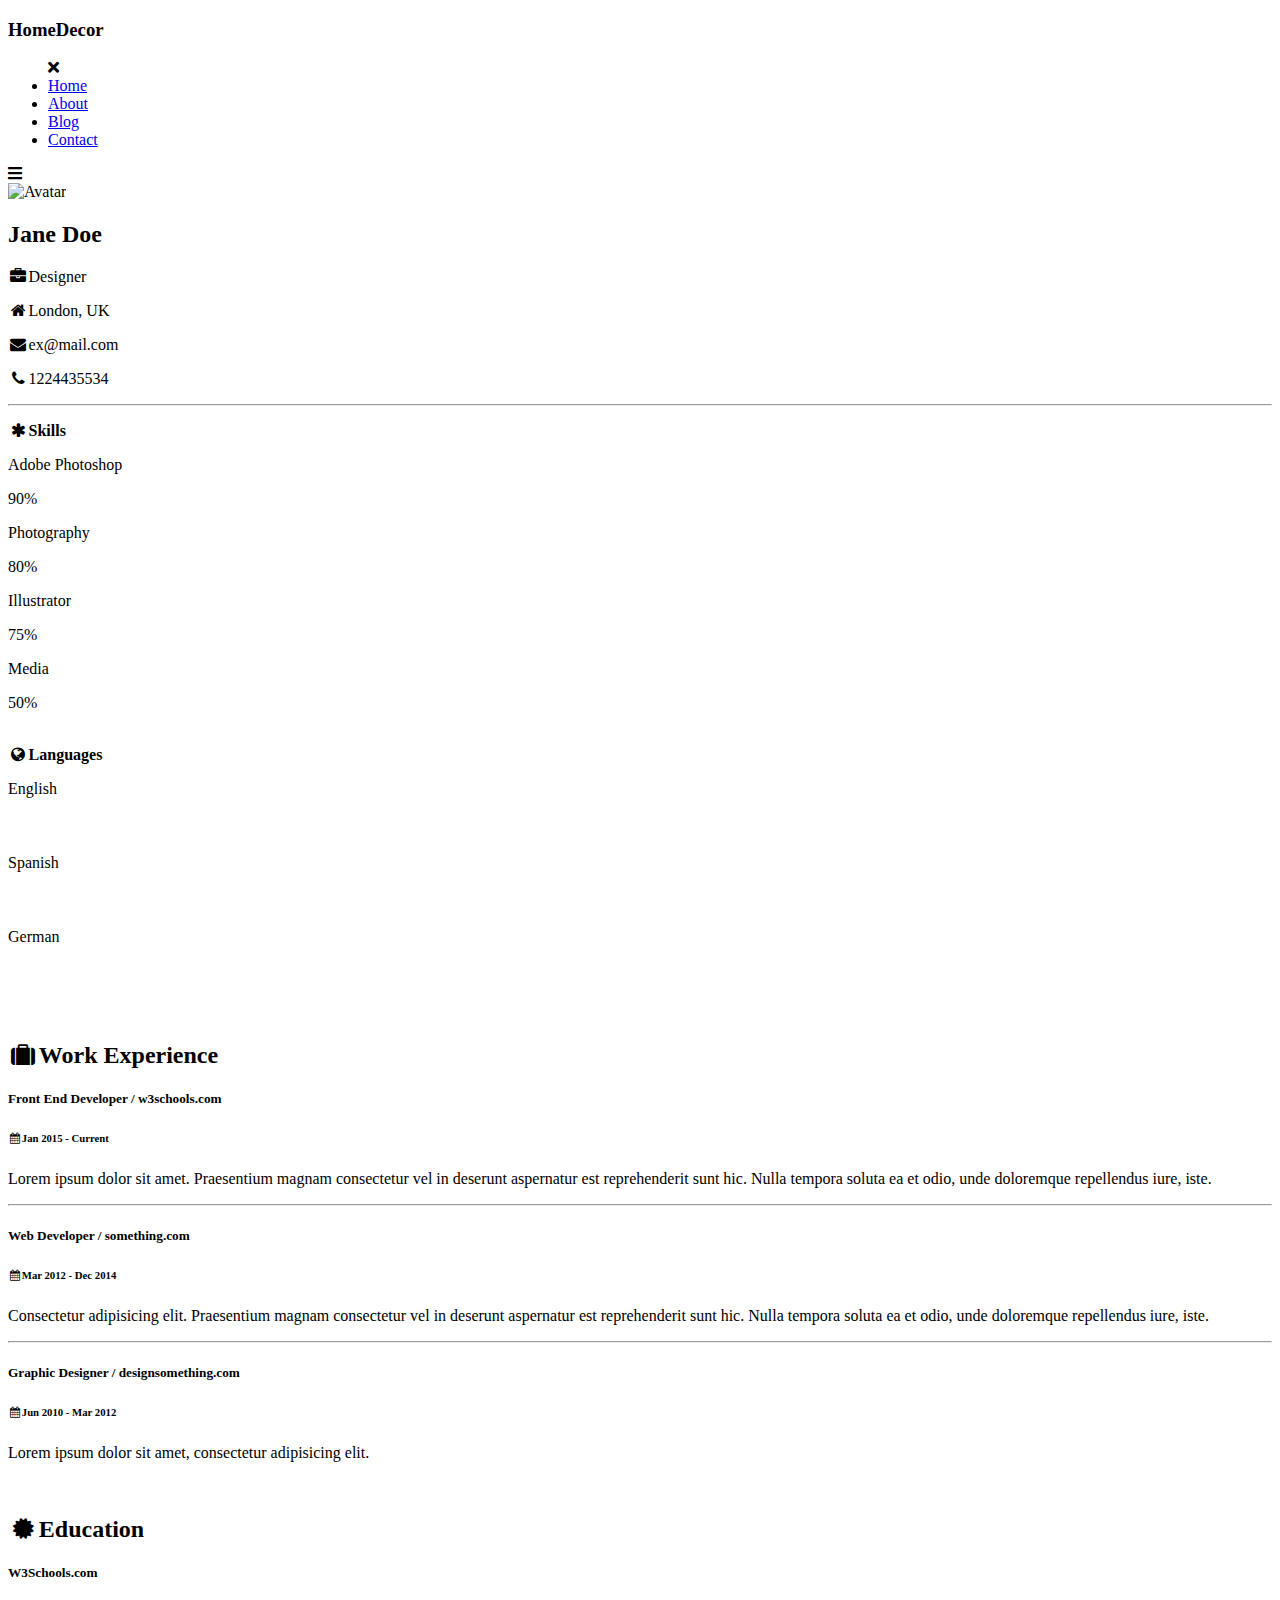
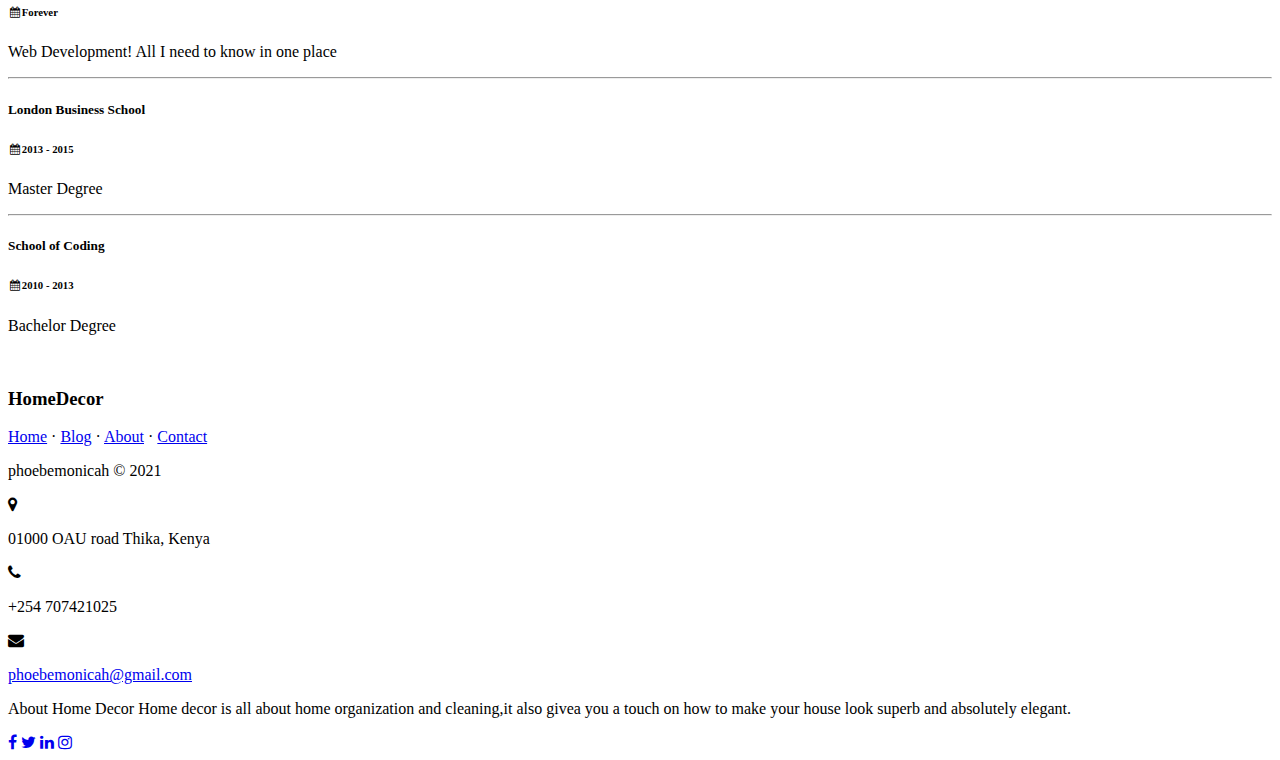
==== index.html @ 55a4b845 "Create index.html" ====
<!DOCTYPE html>
<html>
 
<head>
  <meta charset="UTF-8">
  <title>Navigation Bar</title>
 <link rel="stylesheet" href="https://use.fontawesome.com/releases/v5.8.1/css/all.css">
<link rel="stylesheet" href="https://fonts.googleapis.com/css?family=Roboto:300">
      <link rel="stylesheet" href="style.css">
      <link rel="stylesheet" href="http://maxcdn.bootstrapcdn.com/font-awesome/4.2.0/css/font-awesome.min.css">
</head>
 
<body class="w3-light-grey">

  <!--main menu-->
 
  <nav class="navbar">
    <div class="content">
      <div class="logo">
        <h3>Home<span>Decor</span></h3>
      </div>
      <ul class="menu-list">
        <div class="icon cancel-btn">
          <i class="fas fa-times"></i>
        </div>
        <li><a href="index.html">Home</a></li>
        <li><a href="about.html" >About</a></li>
        <li><a href="blog.html">Blog</a></li>
        <li><a href="contact.html">Contact</a></li>
      </ul>
      <div class="icon menu-btn">
        <i class="fas fa-bars"></i>
      </div>
    </div>
  </nav>
  <div class="banner"></div>
  <div class="about">
    <div class="content">
 

<!--main content-->


  

  <!-- Page Container -->
  <div class="w3-content w3-margin-top" style="max-width:1400px;">
  
    <!-- The Grid -->
    <div class="w3-row-padding">
    
      <!-- Left Column -->
      <div class="w3-third">
      
        <div class="w3-white w3-text-grey w3-card-4">
          <div class="w3-display-container">
            <img src="avatar_hat.jpg" style="width:100%" alt="Avatar">
            <div class="w3-display-bottomleft w3-container w3-text-black">
              <h2>Jane Doe</h2>
            </div>
          </div>
          <div class="w3-container">
            <p><i class="fa fa-briefcase fa-fw w3-margin-right w3-large w3-text-teal"></i>Designer</p>
            <p><i class="fa fa-home fa-fw w3-margin-right w3-large w3-text-teal"></i>London, UK</p>
            <p><i class="fa fa-envelope fa-fw w3-margin-right w3-large w3-text-teal"></i>ex@mail.com</p>
            <p><i class="fa fa-phone fa-fw w3-margin-right w3-large w3-text-teal"></i>1224435534</p>
            <hr>
  
            <p class="w3-large"><b><i class="fa fa-asterisk fa-fw w3-margin-right w3-text-teal"></i>Skills</b></p>
            <p>Adobe Photoshop</p>
            <div class="w3-light-grey w3-round-xlarge w3-small">
              <div class="w3-container w3-center w3-round-xlarge w3-teal" style="width:90%">90%</div>
            </div>
            <p>Photography</p>
            <div class="w3-light-grey w3-round-xlarge w3-small">
              <div class="w3-container w3-center w3-round-xlarge w3-teal" style="width:80%">
                <div class="w3-center w3-text-white">80%</div>
              </div>
            </div>
            <p>Illustrator</p>
            <div class="w3-light-grey w3-round-xlarge w3-small">
              <div class="w3-container w3-center w3-round-xlarge w3-teal" style="width:75%">75%</div>
            </div>
            <p>Media</p>
            <div class="w3-light-grey w3-round-xlarge w3-small">
              <div class="w3-container w3-center w3-round-xlarge w3-teal" style="width:50%">50%</div>
            </div>
            <br>
  
            <p class="w3-large w3-text-theme"><b><i class="fa fa-globe fa-fw w3-margin-right w3-text-teal"></i>Languages</b></p>
            <p>English</p>
            <div class="w3-light-grey w3-round-xlarge">
              <div class="w3-round-xlarge w3-teal" style="height:24px;width:100%"></div>
            </div>
            <p>Spanish</p>
            <div class="w3-light-grey w3-round-xlarge">
              <div class="w3-round-xlarge w3-teal" style="height:24px;width:55%"></div>
            </div>
            <p>German</p>
            <div class="w3-light-grey w3-round-xlarge">
              <div class="w3-round-xlarge w3-teal" style="height:24px;width:25%"></div>
            </div>
            <br>
          </div>
        </div><br>
  
      <!-- End Left Column -->
      </div>
  
      <!-- Right Column -->
      <div class="w3-twothird">
      
        <div class="w3-container w3-card w3-white w3-margin-bottom">
          <h2 class="w3-text-grey w3-padding-16"><i class="fa fa-suitcase fa-fw w3-margin-right w3-xxlarge w3-text-teal"></i>Work Experience</h2>
          <div class="w3-container">
            <h5 class="w3-opacity"><b>Front End Developer / w3schools.com</b></h5>
            <h6 class="w3-text-teal"><i class="fa fa-calendar fa-fw w3-margin-right"></i>Jan 2015 - <span class="w3-tag w3-teal w3-round">Current</span></h6>
            <p>Lorem ipsum dolor sit amet. Praesentium magnam consectetur vel in deserunt aspernatur est reprehenderit sunt hic. Nulla tempora soluta ea et odio, unde doloremque repellendus iure, iste.</p>
            <hr>
          </div>
          <div class="w3-container">
            <h5 class="w3-opacity"><b>Web Developer / something.com</b></h5>
            <h6 class="w3-text-teal"><i class="fa fa-calendar fa-fw w3-margin-right"></i>Mar 2012 - Dec 2014</h6>
            <p>Consectetur adipisicing elit. Praesentium magnam consectetur vel in deserunt aspernatur est reprehenderit sunt hic. Nulla tempora soluta ea et odio, unde doloremque repellendus iure, iste.</p>
            <hr>
          </div>
          <div class="w3-container">
            <h5 class="w3-opacity"><b>Graphic Designer / designsomething.com</b></h5>
            <h6 class="w3-text-teal"><i class="fa fa-calendar fa-fw w3-margin-right"></i>Jun 2010 - Mar 2012</h6>
            <p>Lorem ipsum dolor sit amet, consectetur adipisicing elit. </p><br>
          </div>
        </div>
  
        <div class="w3-container w3-card w3-white">
          <h2 class="w3-text-grey w3-padding-16"><i class="fa fa-certificate fa-fw w3-margin-right w3-xxlarge w3-text-teal"></i>Education</h2>
          <div class="w3-container">
            <h5 class="w3-opacity"><b>W3Schools.com</b></h5>
            <h6 class="w3-text-teal"><i class="fa fa-calendar fa-fw w3-margin-right"></i>Forever</h6>
            <p>Web Development! All I need to know in one place</p>
            <hr>
          </div>
          <div class="w3-container">
            <h5 class="w3-opacity"><b>London Business School</b></h5>
            <h6 class="w3-text-teal"><i class="fa fa-calendar fa-fw w3-margin-right"></i>2013 - 2015</h6>
            <p>Master Degree</p>
            <hr>
          </div>
          <div class="w3-container">
            <h5 class="w3-opacity"><b>School of Coding</b></h5>
            <h6 class="w3-text-teal"><i class="fa fa-calendar fa-fw w3-margin-right"></i>2010 - 2013</h6>
            <p>Bachelor Degree</p><br>
          </div>
        </div>
  
      <!-- End Right Column -->
      </div>
      
    <!-- End Grid -->
    </div>
    
    <!-- End Page Container -->
  </div>
<!--footer starts here-->
<footer class="footer-distributed">
 
  <div class="footer-left">
  
  <h3>Home<span>Decor</span></h3>
  
  <p class="footer-links">
  <a href="index.html">Home</a>
  ·
  <a href="blog.html\">Blog</a>
  ·
  <a href="about.html">About</a>
  ·
  <a href="contact.html">Contact</a>
  </p>
  
  <p class="footer-company-name">phoebemonicah &copy; 2021</p>
  </div>
  
  <div class="footer-center">
  
  <div>
  <i class="fa fa-map-marker"></i>
  <p><span>01000 OAU road</span> Thika, Kenya</p>
  </div>
  
  <div>
  <i class="fa fa-phone"></i>
  <p>+254 707421025</p>
  </div>
  
  <div>
  <i class="fa fa-envelope"></i>
  <p><a href="mailto:support@company.com">phoebemonicah@gmail.com</a></p>
  </div>
  
  </div>
  
  <div class="footer-right">
  
  <p class="footer-company-about">
  <span>About Home Decor</span>
 Home decor is all about home organization and cleaning,it also givea you a touch on how to make your house look superb and absolutely elegant.
  </p>
  
  <div class="footer-icons">
  
  <a href="https://www.facebook.com/login/?privacy_mutation_token=eyJ0eXBlIjowLCJjcmVhdGlvbl90aW1lIjoxNjQwNTMxODM2LCJjYWxsc2l0ZV9pZCI6MzgxMjI5MDc5NTc1OTQ2fQ%3D%3D"><i class="fa fa-facebook"></i></a>
  <a href="mobile.twitter.com/i/flow/login"><i class="fa fa-twitter"></i></a>
  <a href="https://ke.linkedin.com/"><i class="fa fa-linkedin"></i></a>
  <a href="https://www.instagram.com/phoebe.monicah/"><i class="fa fa-instagram"></i></a>
  
  </div>
  
  
  
  </footer>
  <!--footer ends here-->
 
</body>
 
</html>
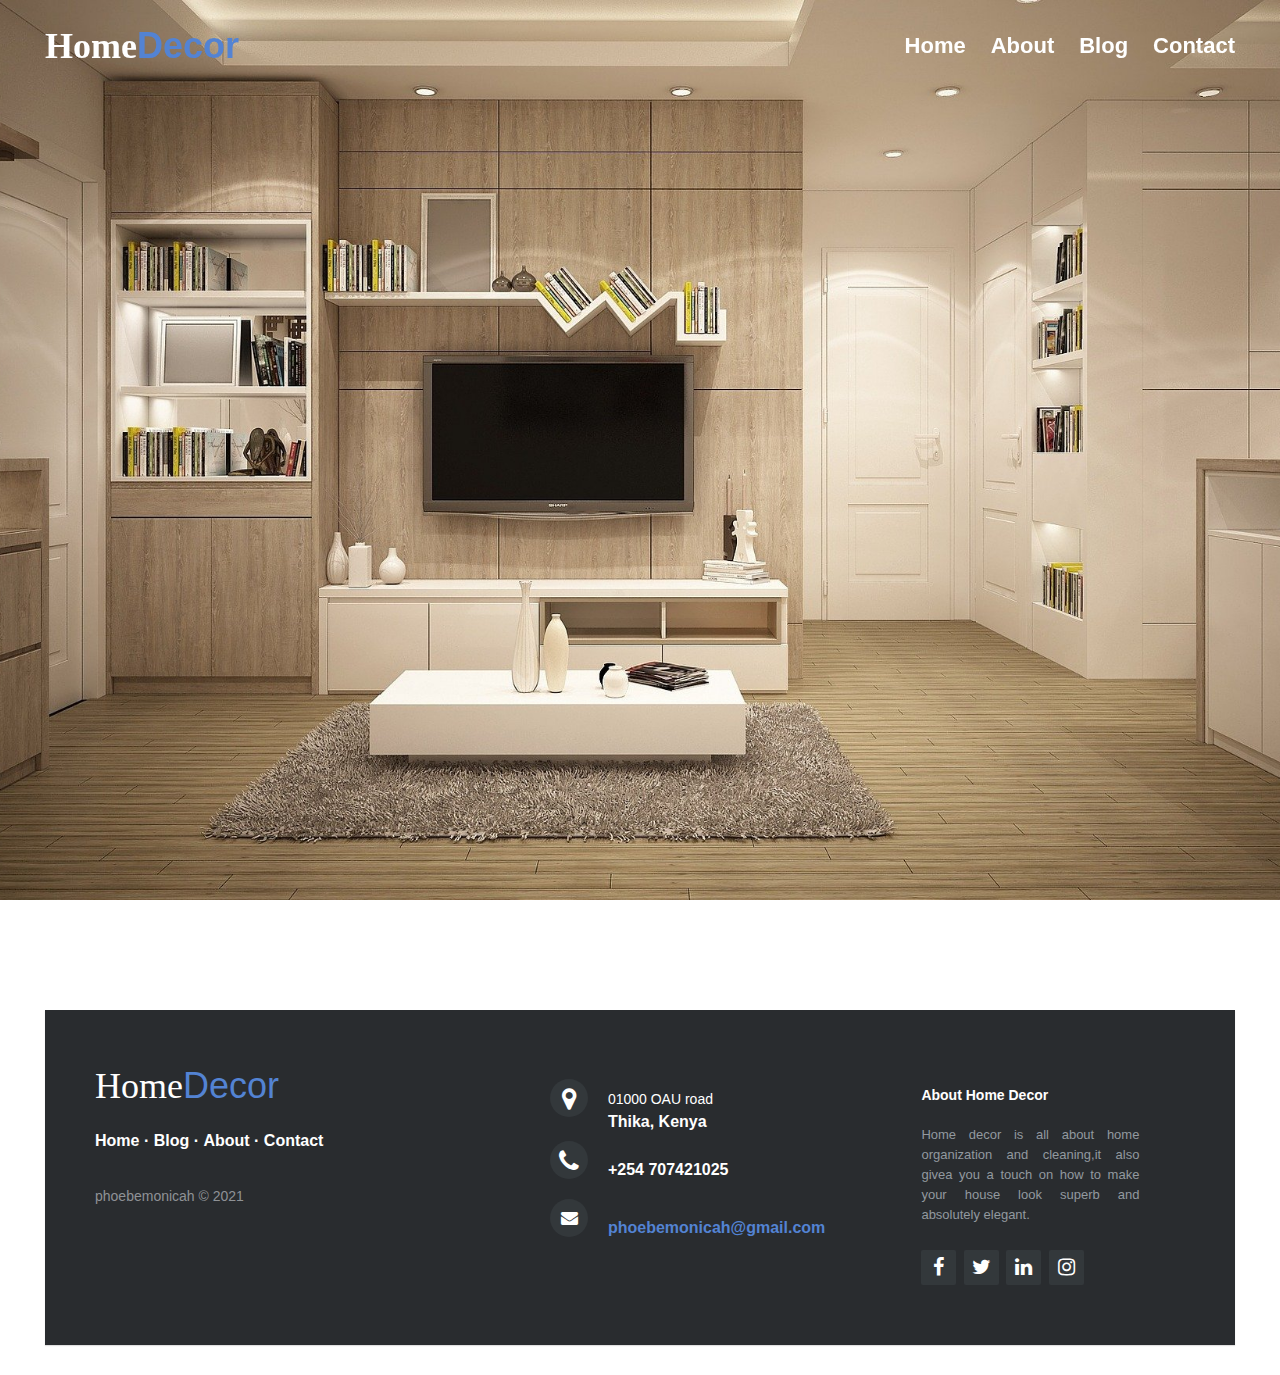
==== commit 2ade6a02: "Update index.html" ====
--- a/index.html
+++ b/index.html
@@ -40,126 +40,6 @@
 
 <!--main content-->
 
-
-  
-
-  <!-- Page Container -->
-  <div class="w3-content w3-margin-top" style="max-width:1400px;">
-  
-    <!-- The Grid -->
-    <div class="w3-row-padding">
-    
-      <!-- Left Column -->
-      <div class="w3-third">
-      
-        <div class="w3-white w3-text-grey w3-card-4">
-          <div class="w3-display-container">
-            <img src="avatar_hat.jpg" style="width:100%" alt="Avatar">
-            <div class="w3-display-bottomleft w3-container w3-text-black">
-              <h2>Jane Doe</h2>
-            </div>
-          </div>
-          <div class="w3-container">
-            <p><i class="fa fa-briefcase fa-fw w3-margin-right w3-large w3-text-teal"></i>Designer</p>
-            <p><i class="fa fa-home fa-fw w3-margin-right w3-large w3-text-teal"></i>London, UK</p>
-            <p><i class="fa fa-envelope fa-fw w3-margin-right w3-large w3-text-teal"></i>ex@mail.com</p>
-            <p><i class="fa fa-phone fa-fw w3-margin-right w3-large w3-text-teal"></i>1224435534</p>
-            <hr>
-  
-            <p class="w3-large"><b><i class="fa fa-asterisk fa-fw w3-margin-right w3-text-teal"></i>Skills</b></p>
-            <p>Adobe Photoshop</p>
-            <div class="w3-light-grey w3-round-xlarge w3-small">
-              <div class="w3-container w3-center w3-round-xlarge w3-teal" style="width:90%">90%</div>
-            </div>
-            <p>Photography</p>
-            <div class="w3-light-grey w3-round-xlarge w3-small">
-              <div class="w3-container w3-center w3-round-xlarge w3-teal" style="width:80%">
-                <div class="w3-center w3-text-white">80%</div>
-              </div>
-            </div>
-            <p>Illustrator</p>
-            <div class="w3-light-grey w3-round-xlarge w3-small">
-              <div class="w3-container w3-center w3-round-xlarge w3-teal" style="width:75%">75%</div>
-            </div>
-            <p>Media</p>
-            <div class="w3-light-grey w3-round-xlarge w3-small">
-              <div class="w3-container w3-center w3-round-xlarge w3-teal" style="width:50%">50%</div>
-            </div>
-            <br>
-  
-            <p class="w3-large w3-text-theme"><b><i class="fa fa-globe fa-fw w3-margin-right w3-text-teal"></i>Languages</b></p>
-            <p>English</p>
-            <div class="w3-light-grey w3-round-xlarge">
-              <div class="w3-round-xlarge w3-teal" style="height:24px;width:100%"></div>
-            </div>
-            <p>Spanish</p>
-            <div class="w3-light-grey w3-round-xlarge">
-              <div class="w3-round-xlarge w3-teal" style="height:24px;width:55%"></div>
-            </div>
-            <p>German</p>
-            <div class="w3-light-grey w3-round-xlarge">
-              <div class="w3-round-xlarge w3-teal" style="height:24px;width:25%"></div>
-            </div>
-            <br>
-          </div>
-        </div><br>
-  
-      <!-- End Left Column -->
-      </div>
-  
-      <!-- Right Column -->
-      <div class="w3-twothird">
-      
-        <div class="w3-container w3-card w3-white w3-margin-bottom">
-          <h2 class="w3-text-grey w3-padding-16"><i class="fa fa-suitcase fa-fw w3-margin-right w3-xxlarge w3-text-teal"></i>Work Experience</h2>
-          <div class="w3-container">
-            <h5 class="w3-opacity"><b>Front End Developer / w3schools.com</b></h5>
-            <h6 class="w3-text-teal"><i class="fa fa-calendar fa-fw w3-margin-right"></i>Jan 2015 - <span class="w3-tag w3-teal w3-round">Current</span></h6>
-            <p>Lorem ipsum dolor sit amet. Praesentium magnam consectetur vel in deserunt aspernatur est reprehenderit sunt hic. Nulla tempora soluta ea et odio, unde doloremque repellendus iure, iste.</p>
-            <hr>
-          </div>
-          <div class="w3-container">
-            <h5 class="w3-opacity"><b>Web Developer / something.com</b></h5>
-            <h6 class="w3-text-teal"><i class="fa fa-calendar fa-fw w3-margin-right"></i>Mar 2012 - Dec 2014</h6>
-            <p>Consectetur adipisicing elit. Praesentium magnam consectetur vel in deserunt aspernatur est reprehenderit sunt hic. Nulla tempora soluta ea et odio, unde doloremque repellendus iure, iste.</p>
-            <hr>
-          </div>
-          <div class="w3-container">
-            <h5 class="w3-opacity"><b>Graphic Designer / designsomething.com</b></h5>
-            <h6 class="w3-text-teal"><i class="fa fa-calendar fa-fw w3-margin-right"></i>Jun 2010 - Mar 2012</h6>
-            <p>Lorem ipsum dolor sit amet, consectetur adipisicing elit. </p><br>
-          </div>
-        </div>
-  
-        <div class="w3-container w3-card w3-white">
-          <h2 class="w3-text-grey w3-padding-16"><i class="fa fa-certificate fa-fw w3-margin-right w3-xxlarge w3-text-teal"></i>Education</h2>
-          <div class="w3-container">
-            <h5 class="w3-opacity"><b>W3Schools.com</b></h5>
-            <h6 class="w3-text-teal"><i class="fa fa-calendar fa-fw w3-margin-right"></i>Forever</h6>
-            <p>Web Development! All I need to know in one place</p>
-            <hr>
-          </div>
-          <div class="w3-container">
-            <h5 class="w3-opacity"><b>London Business School</b></h5>
-            <h6 class="w3-text-teal"><i class="fa fa-calendar fa-fw w3-margin-right"></i>2013 - 2015</h6>
-            <p>Master Degree</p>
-            <hr>
-          </div>
-          <div class="w3-container">
-            <h5 class="w3-opacity"><b>School of Coding</b></h5>
-            <h6 class="w3-text-teal"><i class="fa fa-calendar fa-fw w3-margin-right"></i>2010 - 2013</h6>
-            <p>Bachelor Degree</p><br>
-          </div>
-        </div>
-  
-      <!-- End Right Column -->
-      </div>
-      
-    <!-- End Grid -->
-    </div>
-    
-    <!-- End Page Container -->
-  </div>
 <!--footer starts here-->
 <footer class="footer-distributed">
  
--- a/style.css
+++ b/style.css
@@ -0,0 +1,438 @@
+body {
+    font: normal 300 18px "Roboto", sans-serif;
+  }
+   
+  *{
+    margin: 0;
+    padding: 0;
+    box-sizing: border-box;
+    font-family: 'Poppins', sans-serif;
+  }
+  /* custom scroll bar */
+  ::-webkit-scrollbar {
+      width: 10px;
+  }
+  ::-webkit-scrollbar-track {
+      background: #f1f1f1;
+  }
+  ::-webkit-scrollbar-thumb {
+      background: #888;
+  }
+  ::selection{
+    background: rgb(0,123,255,0.3);
+  }
+  .content{
+    max-width: 1250px;
+    margin: auto;
+    padding: 0 30px;
+  }
+  .navbar{
+    position: fixed;
+    width: 100%;
+    z-index: 2;
+    padding: 25px 0;
+    transition: all 0.3s ease;
+  }
+  .navbar.sticky{
+    background: #B721FF;
+    padding: 10px 0;
+    box-shadow: 0px 3px 5px 0px rgba(0,0,0,0.1);
+  }
+  .navbar .content{
+    display: flex;
+    align-items: center;
+    justify-content: space-between;
+  }
+  .navbar .logo a{
+    color: #fff;
+    font-size: 30px;
+    font-weight: 600;
+    text-decoration: none;
+  }
+  .navbar .menu-list{
+    display: inline-flex;
+  }
+  .navbar .logo h3{
+      color: #fff;
+      font: normal 36px 'Cookie', cursive;
+      margin: 0;
+      font-weight: bold;
+  }
+  .navbar .logo span{
+      color:  #5383d3; 
+  }
+  
+  .menu-list li{
+    list-style: none;
+  }
+  .menu-list li a{
+    color: #fff;
+    font-size: 22px;
+    font-weight: 700;
+    margin-left: 25px;
+    text-decoration: none;
+    transition: all 0.3s ease;
+  }
+  .menu-list li a:hover{
+    color: #007bff;
+  }
+  .banner{
+    background: url("slider2.jpg") no-repeat;
+    height: 100vh;
+    background-size: cover;
+    background-position: center;
+    background-attachment: fixed;
+  }
+  .about{
+    padding: 30px 0;
+  }
+  .about .title{
+    font-size: 38px;
+    font-weight: 700;
+  }
+  .about p{
+    padding-top: 20px;
+    text-align: justify;
+  }
+  .icon{
+    color: #fff;
+    font-size: 20px;
+    cursor: pointer;
+    display: none;
+  }
+  .menu-list .cancel-btn{
+    position: absolute;
+    right: 30px;
+    top: 20px;
+  }
+  @media (max-width: 1230px) {
+    .content{
+      padding: 0 60px;
+    }
+  }
+  @media (max-width: 1100px) {
+    .content{
+      padding: 0 40px;
+    }
+  }
+  @media (max-width: 900px) {
+    .content{
+      padding: 0 30px;
+    }
+  }
+  @media (max-width: 868px) {
+    body.disabled{
+      overflow: hidden;
+    }
+    .icon{
+      display: block;
+    }
+    .icon.hide{
+      display: none;
+    }
+    .navbar .menu-list{
+      position: fixed;
+      height: 100vh;
+      width: 100%;
+      max-width: 400px;
+      left: -100%;
+      top: 0px;
+      display: block;
+      padding: 40px 0;
+      text-align: center;
+      background: #222;
+      transition: all 0.3s ease;
+    }
+    .navbar.show .menu-list{
+      left: 0%;
+    }
+    .navbar .menu-list li{
+      margin-top: 45px;
+    }
+    .navbar .menu-list li a{
+      font-size: 23px;
+      margin-left: -100%;
+      transition: 0.6s cubic-bezier(0.68, -0.55, 0.265, 1.55);
+    }
+    .navbar.show .menu-list li a{
+      margin-left: 0px;
+    }
+  }
+  @media (max-width: 380px) {
+    .navbar .logo a{
+      font-size: 27px;
+    }
+  }
+
+
+
+/*homepage layout*/
+
+body {
+  min-width: 630px;
+}
+
+#container {
+  padding-left: 200px;
+  padding-right: 190px;
+}
+
+#container .column {
+  position: relative;
+  float: left;
+}
+
+#center {
+  padding: 10px 20px;
+  width: 100%;
+}
+
+#left {
+  width: 180px;
+  padding: 0 10px;
+  right: 240px;
+  margin-left: -100%;
+}
+
+#right {
+  width: 130px;
+  padding: 0 10px;
+  margin-right: -100%;
+}
+
+#footer {
+  clear: both;
+}
+
+/* IE hack */
+* html #left {
+  left: 150px;
+}
+
+/* Make the columns the same height as each other */
+#container {
+  overflow: hidden;
+}
+
+#container .column {
+  padding-bottom: 1001em;
+  margin-bottom: -1000em;
+}
+
+/* Fix for the footer */
+* html body {
+  overflow: hidden;
+}
+
+/* Aesthetics */
+body {
+  margin: 0;
+  padding: 0;
+  font-family:Sans-serif;
+  line-height: 1.5em;
+}
+
+p {
+  color: #555;
+}
+
+nav ul {
+  list-style-type: none;
+  margin: 0;
+  padding: 0;
+}
+
+nav ul a {
+  color: darkgreen;
+  text-decoration: none;
+}
+
+
+#left {
+  background: #DAE9BC;
+}
+
+#right {
+  background: #F7FDEB;
+}
+
+#center {
+  background: #fff;
+}
+
+#container .column {
+  padding-top: 1em;
+}
+/*footer with navigation links*/
+
+footer{
+  position: bottom;
+  bottom: 0;
+ }
+ .footer-distributed{
+  background-color: #292c2f;
+  box-shadow: 0 1px 1px 0 rgba(0, 0, 0, 0.12);
+  box-sizing: border-box;
+  width: 100%;
+  text-align: left;
+  font: bold 16px sans-serif;
+  
+  padding: 55px 50px;
+  margin-top: 80px;
+ }
+  
+ .footer-distributed .footer-left,
+ .footer-distributed .footer-center,
+ .footer-distributed .footer-right{
+  display: inline-block;
+  vertical-align: top;
+ }
+  
+ .footer-distributed .footer-left{
+  width: 40%;
+ }
+  
+ .footer-distributed h3{
+  color:  #ffffff;
+  font: normal 36px 'Cookie', cursive;
+  margin: 0;
+ }
+  
+ .footer-distributed h3 span{
+  color:  #5383d3;
+ }
+  
+  
+ .footer-distributed .footer-links{
+  color:  #ffffff;
+  margin: 20px 0 12px;
+  padding: 0;
+ }
+  
+ .footer-distributed .footer-links a{
+  display:inline-block;
+  line-height: 1.8;
+  text-decoration: none;
+  color:  inherit;
+ }
+  
+ .footer-distributed .footer-company-name{
+  color:  #8f9296;
+  font-size: 14px;
+  font-weight: normal;
+  margin: 0;
+ }
+  
+  
+ .footer-distributed .footer-center{
+  width: 35%;
+ }
+  
+ .footer-distributed .footer-center i{
+  background-color:  #33383b;
+  color: #ffffff;
+  font-size: 25px;
+  width: 38px;
+  height: 38px;
+  border-radius: 50%;
+  text-align: center;
+  line-height: 42px;
+  margin: 10px 15px;
+  vertical-align: middle;
+ }
+  
+ .footer-distributed .footer-center i.fa-envelope{
+  font-size: 17px;
+  line-height: 38px;
+ }
+  
+ .footer-distributed .footer-center p{
+  display: inline-block;
+  color: #ffffff;
+  vertical-align: middle;
+  margin:0;
+ }
+  
+ .footer-distributed .footer-center p span{
+  display:block;
+  font-weight: normal;
+  font-size:14px;
+  line-height:2;
+ }
+  
+ .footer-distributed .footer-center p a{
+  color:  #5383d3;
+  text-decoration: none;;
+ }
+  
+ .footer-distributed .footer-right{
+  width: 20%;
+ }
+  
+ .footer-distributed .footer-company-about{
+  line-height: 20px;
+  color:  #92999f;
+  font-size: 13px;
+  font-weight: normal;
+  margin: 0;
+ }
+  
+ .footer-distributed .footer-company-about span{
+  display: block;
+  color:  #ffffff;
+  font-size: 14px;
+  font-weight: bold;
+  margin-bottom: 20px;
+ }
+  
+ .footer-distributed .footer-icons{
+  margin-top: 25px;
+ }
+  
+ .footer-distributed .footer-icons a{
+  display: inline-block;
+  width: 35px;
+  height: 35px;
+  cursor: pointer;
+  background-color:  #33383b;
+  border-radius: 2px;
+  
+  font-size: 20px;
+  color: #ffffff;
+  text-align: center;
+  line-height: 35px;
+  
+  margin-right: 3px;
+  margin-bottom: 5px;
+ }
+ .footer-distributed .footer-icons a:hover{
+  font-size: 23px;
+  color: dodgerblue;
+}
+  
+  
+ @media (max-width: 880px) {
+  
+  .footer-distributed{
+  font: bold 14px sans-serif;
+  
+  }
+  
+  .footer-distributed .footer-left,
+  .footer-distributed .footer-center,
+  .footer-distributed .footer-right{
+  display: block;
+  width: 100%;
+  margin-bottom: 40px;
+  text-align: center;
+  }
+  
+  .footer-distributed .footer-center i{
+  margin-left: 0;
+  }
+  .main2 {
+  line-height: normal;
+  font-size: auto;
+  }
+  
+ }
